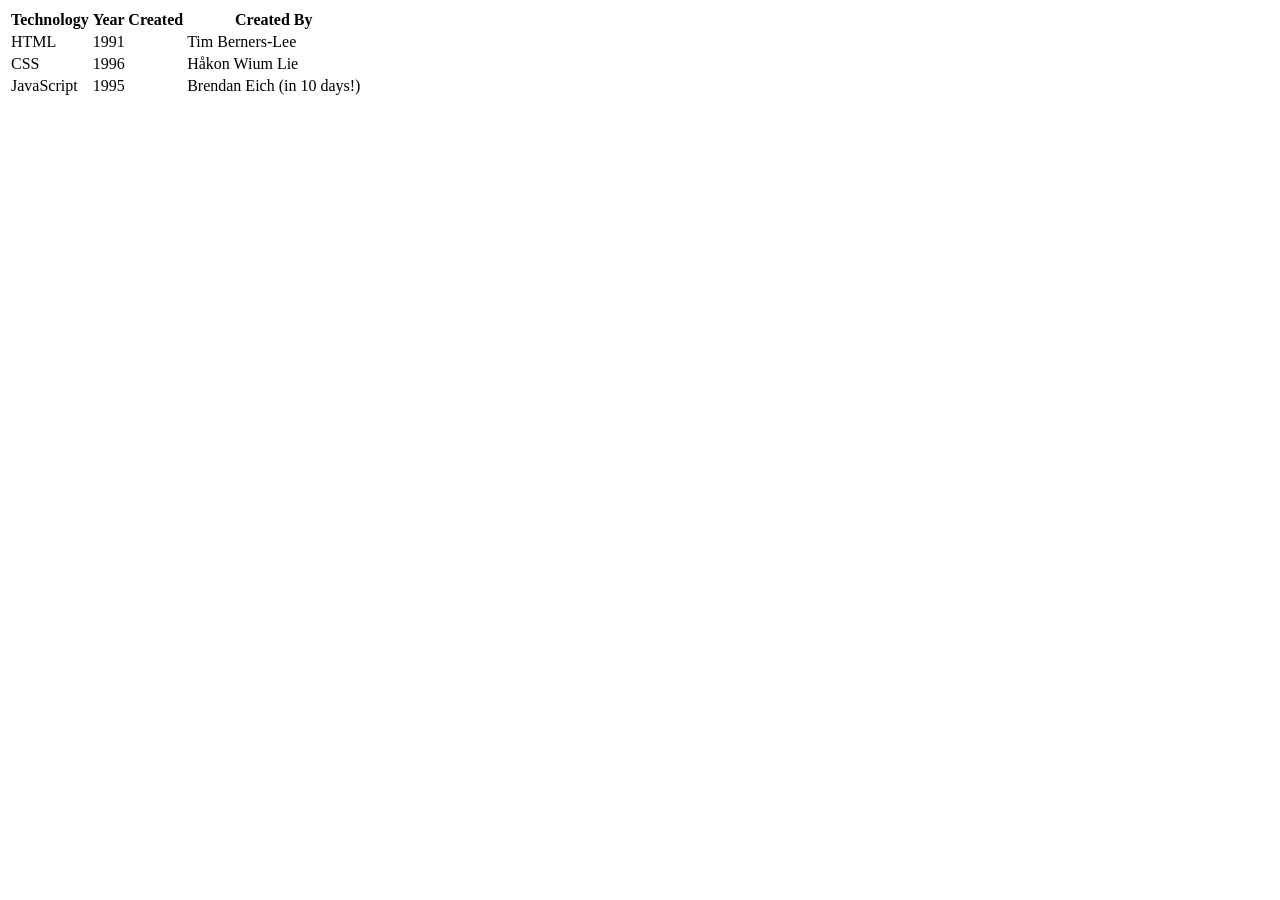
==== figure.html @ 5907640b "1st_commit_for_portfolio_website" ====
<!DOCTYPE html>
<html lang="en">
<head>
    <meta charset="UTF-8">
    <meta name="viewport" content="width=device-width, initial-scale=1.0">
    <title>Document</title>
</head>
<body>
<table>
    <thead>
        <tr>
            <th>Technology</th>
            <th>Year Created</th>
            <th>Created By</th>
        </tr>
    </thead>
    <tbody>
        <tr>
            <td>HTML</td>
            <td>1991</td>
            <td>Tim Berners-Lee</td>
        </tr>
        <tr>
            <td>CSS</td>
            <td>1996</td>
            <td>Håkon Wium Lie</td>
                    <tr>
            <td>JavaScript</td>
            <td>1995</td>
            <td>Brendan Eich (in 10 days!)</td>
        </tr>
    </tbody>
</table>  
</body>
</html>
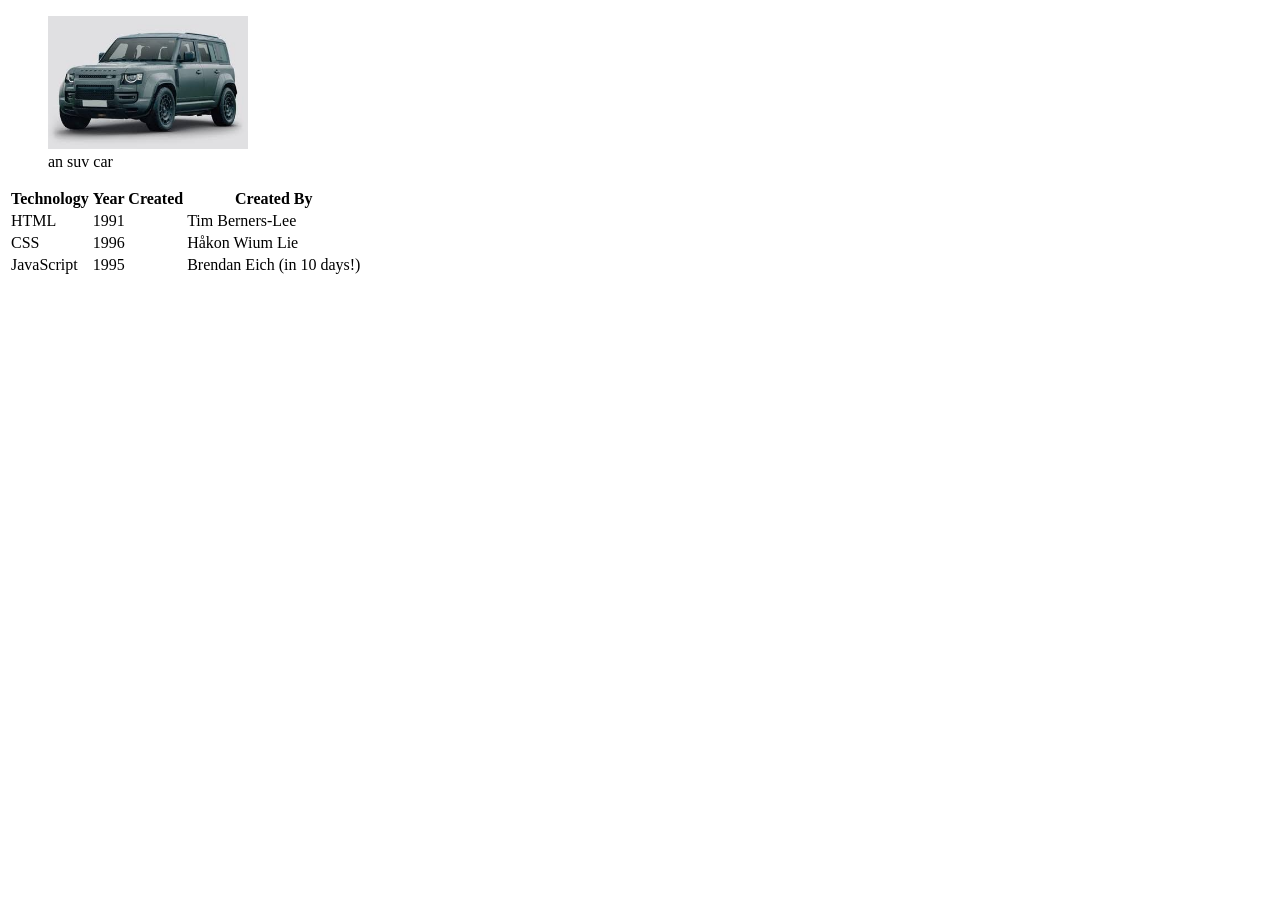
==== commit 709f8975: "1st_commit" ====
--- a/figure.html
+++ b/figure.html
@@ -6,6 +6,10 @@
     <title>Document</title>
 </head>
 <body>
+    <figure>
+        <img src="carimage.jpg" alt="car" width="200">
+        <figcaption>an suv car</figcaption>
+        </figure>
 <table>
     <thead>
         <tr>
